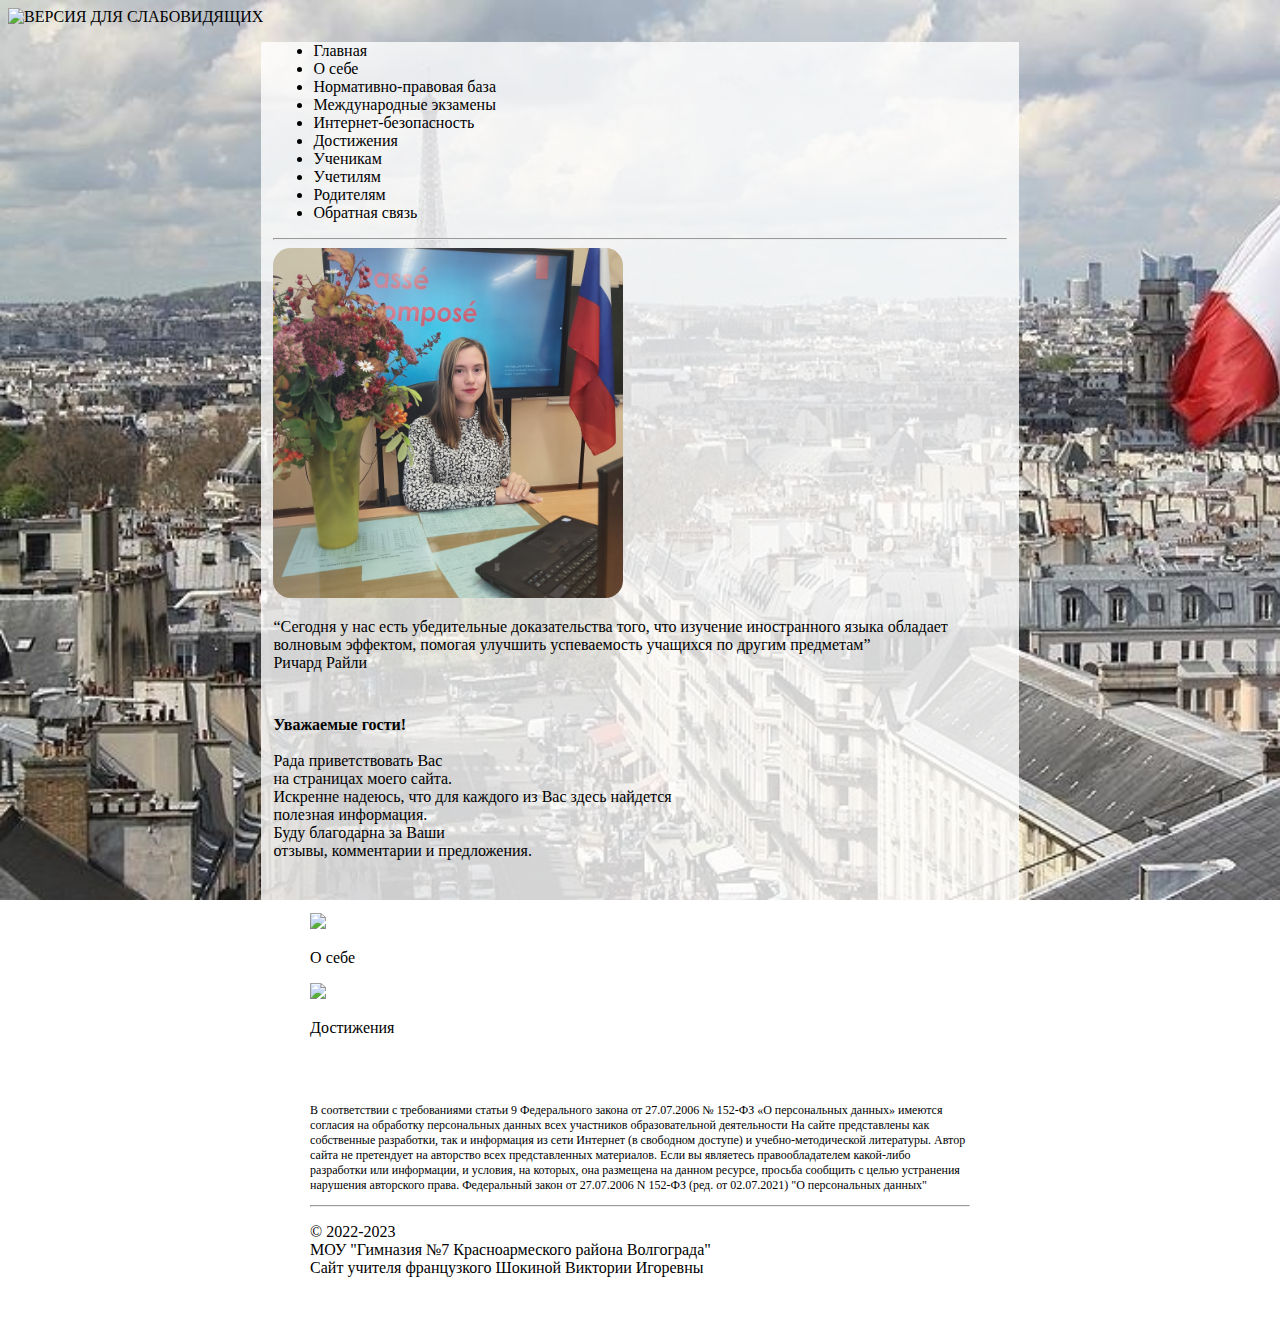
==== index.html @ 4eb43e58 "first commit" ====
<!DOCTYPE html>
<html lang="ru">
<head>
    <meta charset="UTF-8">
    <meta http-equiv="X-UA-Compatible" content="IE=edge">
    <meta name="viewport" content="width=device-width, initial-scale=1.0">
    <link href="https://cdn.jsdelivr.net/npm/bootstrap@5.2.2/dist/css/bootstrap.min.css" rel="stylesheet" integrity="sha384-Zenh87qX5JnK2Jl0vWa8Ck2rdkQ2Bzep5IDxbcnCeuOxjzrPF/et3URy9Bv1WTRi" crossorigin="anonymous">
    <!-- JavaScript Bundle with Popper -->
    <script src="https://cdn.jsdelivr.net/npm/bootstrap@5.2.2/dist/js/bootstrap.bundle.min.js" integrity="sha384-OERcA2EqjJCMA+/3y+gxIOqMEjwtxJY7qPCqsdltbNJuaOe923+mo//f6V8Qbsw3" crossorigin="anonymous"></script>
    <link rel="stylesheet" href="static/main_style.css">
    <script src="https://lidrekon.ru/slep/js/jquery.js"></script>
    <script src="https://lidrekon.ru/slep/js/uhpv-full.min.js"></script>
    <title>Сайт учителя французкого</title>
</head>
<body>
    <img id="specialButton" style="cursor:pointer;" src="https://lidrekon.ru/images/special.png" alt="ВЕРСИЯ ДЛЯ СЛАБОВИДЯЩИХ" title="ВЕРСИЯ ДЛЯ СЛАБОВИДЯЩИХ" />
    <main class="main_container"> 
        <div class="container"> 
            <header class="d-flex justify-content-center py-3">
                <ul class="nav nav-pills">
                    <li class="btn btn-outline-light border border-0"><a href="Main.html" class="nav-link px-2 link-dark" aria-current="page">Главная</a></li>
                    <li class="btn btn-outline-light border border-0"><a href="Html/About.html" class="nav-link px-2 link-dark">О себе</a></li>
                    <li class="btn btn-outline-light border border-0"><a href="Html/Normativ-base.html" class="nav-link px-2 link-dark">Нормативно-правовая база</a></li>
                    <li class="btn btn-outline-light border border-0"><a href="Html/Exam.html" class="nav-link px-2 link-dark">Международные экзамены</a></li>
                    <li class="btn btn-outline-light border border-0"><a href="Html/Internet.html" class="nav-link px-2 link-dark">Интернет-безопасность</a></li>
                    <li class="btn btn-outline-light border border-0"><a href="Html/self_achiene.html" class="nav-link px-2 link-dark">Достижения</a></li>
                    <li class="btn btn-outline-light border border-0"><a href="Html/Student.html" class="nav-link px-2 link-dark">Ученикам</a></li>
                    <li class="btn btn-outline-light border border-0"><a href="Html/Teacher.html" class="nav-link px-2 link-dark">Учетилям</a></li>
                    <li class="btn btn-outline-light border border-0"><a href="Html/Parents.html" class="nav-link px-2 link-dark">Родителям</a></li>
                    <li class="btn btn-outline-light border border-0"><a href="Html/Chat_me.html" class="nav-link px-2 link-dark">Обратная связь</a></li>
                </ul>
            </header>
            <hr>
        </div>  
        <section class="container main_middle d-flex">
            <img class="foto_main_middle" src="img/Foto_main.jpg">
            <div>
                <p class="font-monospace fw-semibold text-end quote">“Сегодня у нас есть убедительные доказательства того, 
                    что изучение иностранного языка обладает волновым эффектом, помогая улучшить 
                    успеваемость учащихся по другим предметам”<br> 
                    Ричард Райли </p>
                <p class="hello text-center">
                    <b>Уважаемые гости!</b><br><br>
                    Рада приветствовать Вас<br>
                    на страницах моего сайта.<br>   
                    Искренне надеюсь, что для каждого из Вас здесь найдется<br>
                    полезная информация.<br>
                    Буду благодарна за Ваши<br>
                    отзывы, комментарии  и предложения.<br>
                    </p>
            
            </div>
        </section>
        <footer class="footer_main">
            <div class="container d-flex">
                <div class="About_me">
                    <a href="#">
                        <img src="https://img.icons8.com/bubbles/150/000000/about-me-female.png"/>
                        <p class="text-center">О себе</p>
                    </a>
                </div>
                <div class="Chat_me">
                    <a href="#">
                        <img src="https://img.icons8.com/bubbles/150/000000/long-hair-girl-trophy.png"/>
                        <p class="text-center">Достижения</p>
                    </a>
                </div>
            </div>
            <p class="Law_footer">
            В соответствии с требованиями статьи 9 Федерального закона от 27.07.2006 № 152-ФЗ «О персональных данных» имеются согласия на обработку персональных данных всех участников образовательной деятельности
            На сайте представлены как собственные разработки, так и информация из сети Интернет (в свободном доступе) и учебно-методической литературы. Автор сайта не претендует на авторство всех представленных материалов. 
            Если вы являетесь правообладателем какой-либо разработки или информации, и условия, на которых, она размещена на данном ресурсе, просьба сообщить с целью устранения нарушения авторского права.
            Федеральный закон от 27.07.2006 N 152-ФЗ (ред. от 02.07.2021) "О персональных данных"
            </p>
            <hr>
            <p class="text-center">
                © 2022-2023 <br>
                МОУ "Гимназия №7 Красноармеского района Волгограда"<br>
                Cайт учителя французкого Шокиной Виктории Игоревны
            </p>
        </footer>
    </main>
</body>
</html>
---- static/main_style.css ----
body{
    background-attachment: fixed;
    background-image: url(../img/Background.jpeg);
    background-size: cover;
}
a{
    text-decoration: none;
    color: black;
}
.main_container{
    margin: 0 20% 0 20%;
    padding: 0 1% 0 1%;
    background-color: rgba(255, 255, 255, 0.8);
    
}
.menu{
    text-align: center;
}
.foto_main_middle{
    width: 350px;
    height: 350px;
    margin-right: 2%;
    border-radius: 5%;
}
.hello{
    margin-top: 6%;
}
.footer_main{
    padding: 5%;
}
.About_me{
    margin: auto;
}
.Chat_me{
    margin: auto;
}
.Law_footer{
    margin-top: 10%;
    font-size: 12px;
}
.foto_About{
    margin-left: 3%;
}
.exam_foto{
    width: 100%;
    border-radius: 10%;
}
.btn_exam{
    margin-top: 3%;
    text-align: center;
}
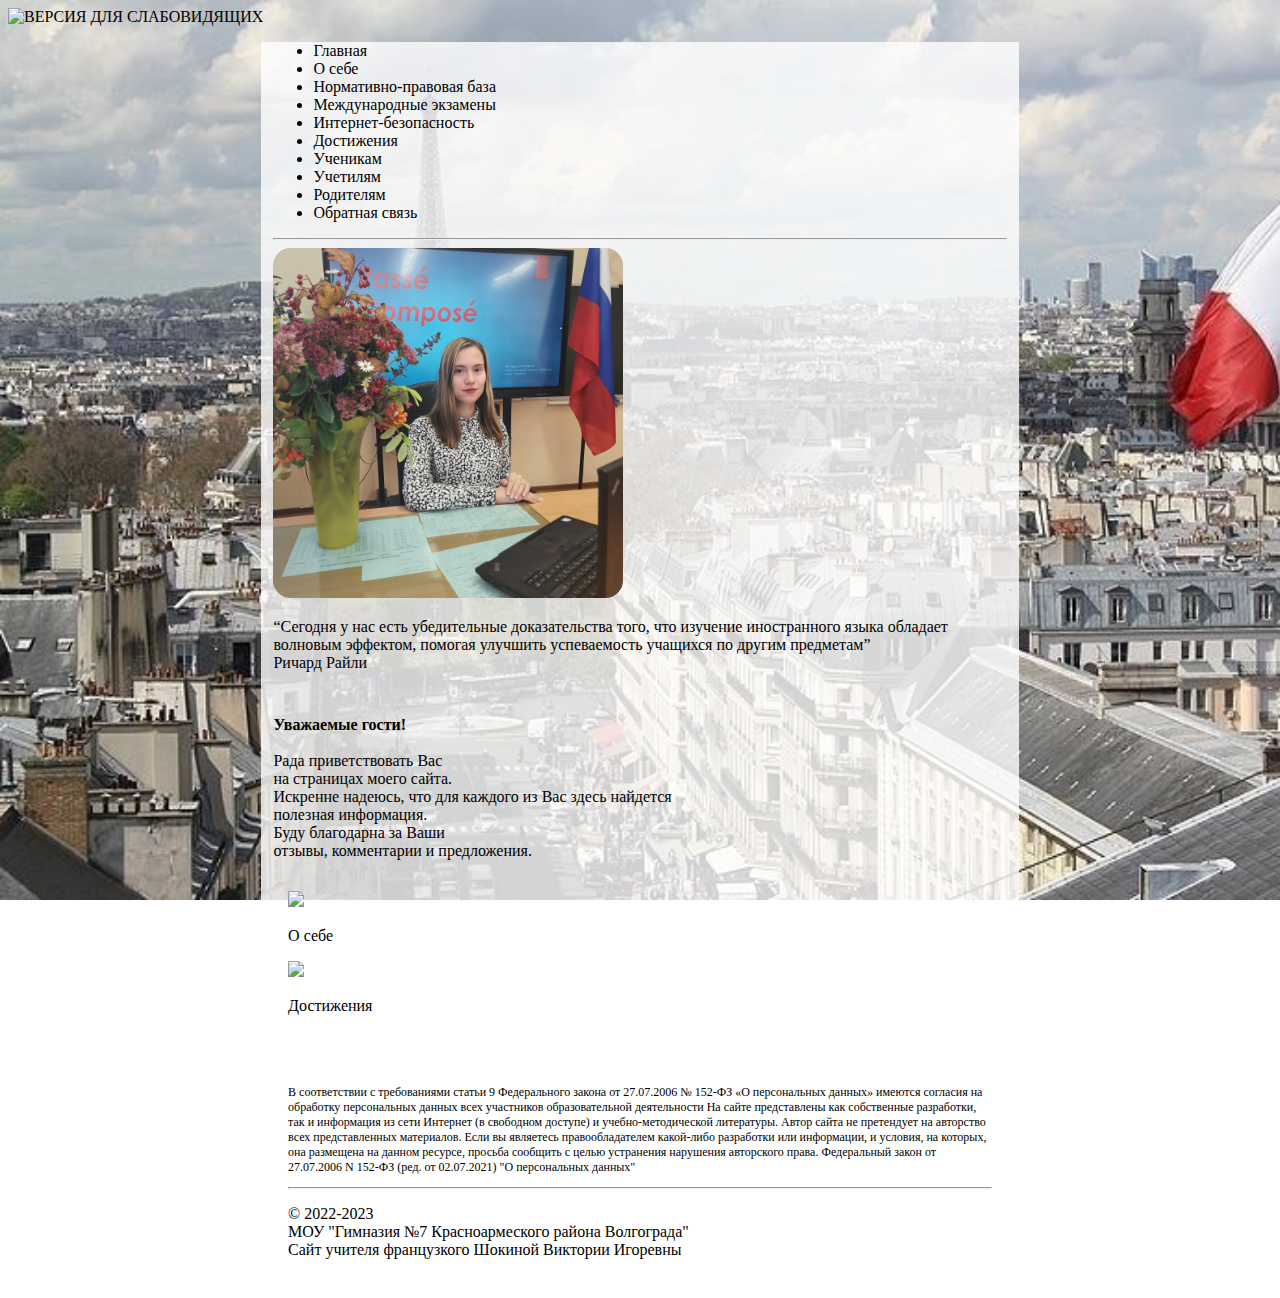
==== commit 0243b2e3: "Second commit > some finale" ====
--- a/index.html
+++ b/index.html
@@ -18,7 +18,7 @@
         <div class="container"> 
             <header class="d-flex justify-content-center py-3">
                 <ul class="nav nav-pills">
-                    <li class="btn btn-outline-light border border-0"><a href="Main.html" class="nav-link px-2 link-dark" aria-current="page">Главная</a></li>
+                    <li class="btn btn-outline-light border border-0"><a href="index.html" class="nav-link px-2 link-dark" aria-current="page">Главная</a></li>
                     <li class="btn btn-outline-light border border-0"><a href="Html/About.html" class="nav-link px-2 link-dark">О себе</a></li>
                     <li class="btn btn-outline-light border border-0"><a href="Html/Normativ-base.html" class="nav-link px-2 link-dark">Нормативно-правовая база</a></li>
                     <li class="btn btn-outline-light border border-0"><a href="Html/Exam.html" class="nav-link px-2 link-dark">Международные экзамены</a></li>
--- a/static/main_style.css
+++ b/static/main_style.css
@@ -26,7 +26,7 @@
     margin-top: 6%;
 }
 .footer_main{
-    padding: 5%;
+    padding: 2%;
 }
 .About_me{
     margin: auto;
@@ -48,4 +48,31 @@
 .btn_exam{
     margin-top: 3%;
     text-align: center;
+}
+.internet_foto{
+    margin-left: 25%;
+    border-radius: 10%;
+    width: 50%;
+}
+.student_video{
+    width: 100%;
+    height: 250px;
+    margin-left: 50%;
+}
+.student_video_pesni{
+    width: 60%;
+    height: 300px;
+    margin-left: 10%;
+}
+.item_card{
+    margin-bottom: 5%;
+}
+.Card_list{
+    margin-top: 1%;
+}
+.contact_p{
+    margin-left: 20%;
+}
+.card_contact{
+    margin: 20px;
 }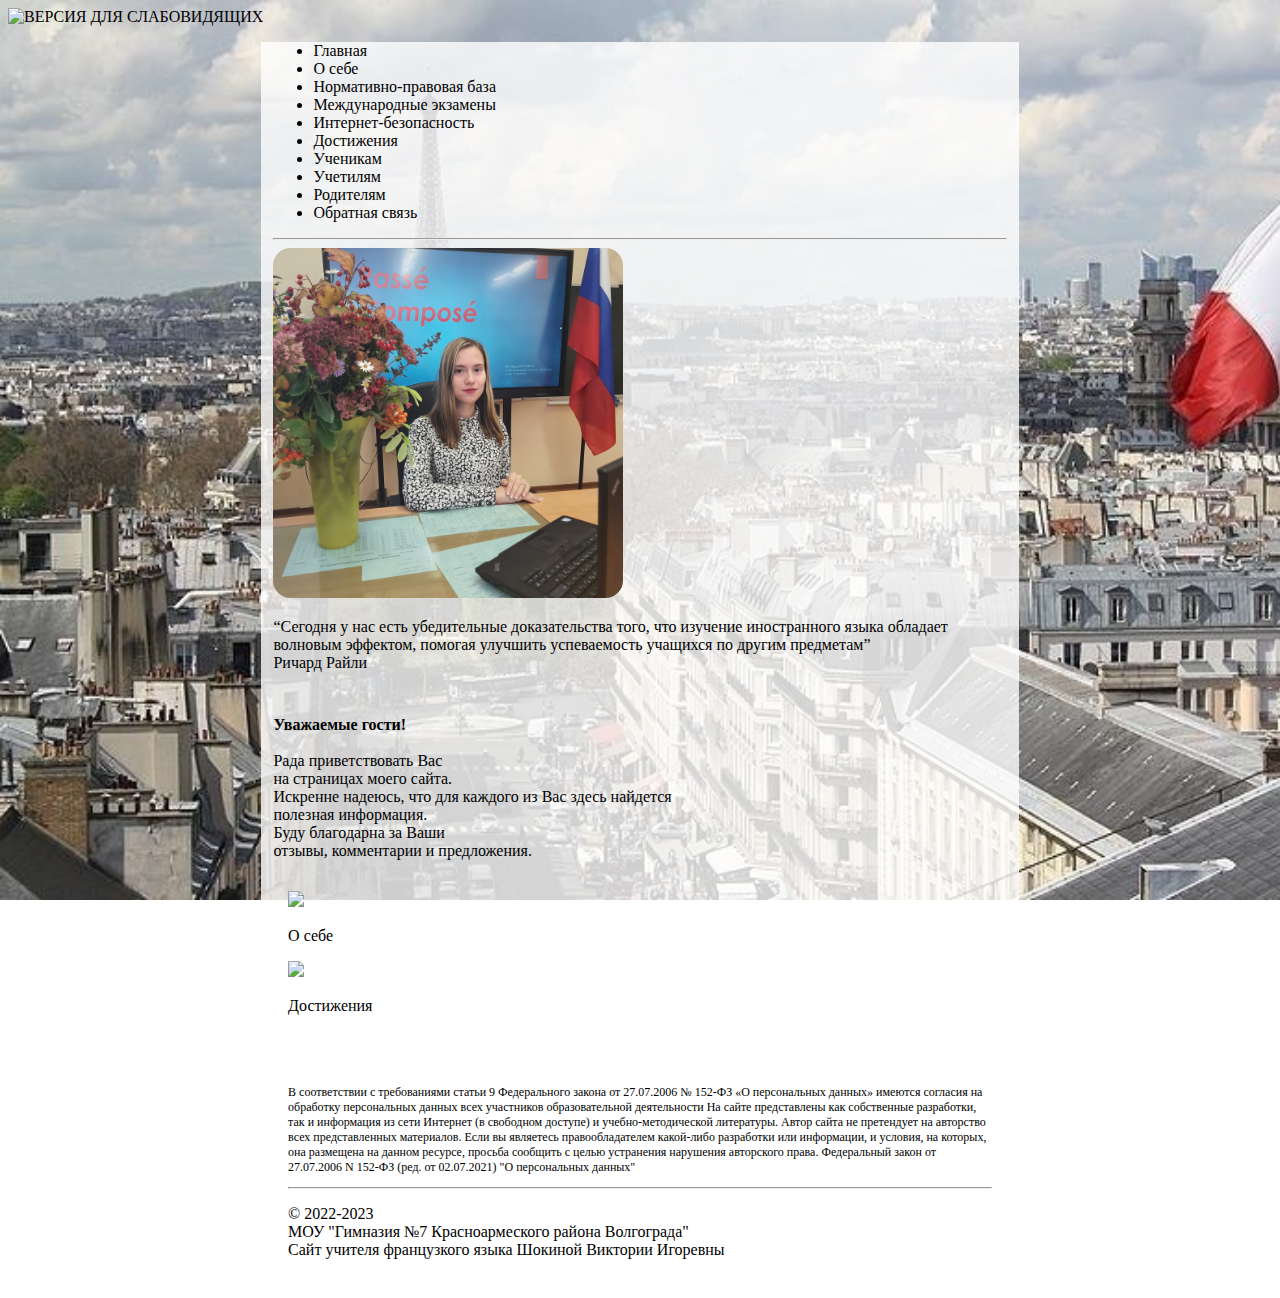
==== commit 83940468: "Исправлен футер на всех страницах" ====
--- a/index.html
+++ b/index.html
@@ -76,7 +76,7 @@
             <p class="text-center">
                 © 2022-2023 <br>
                 МОУ "Гимназия №7 Красноармеского района Волгограда"<br>
-                Cайт учителя французкого Шокиной Виктории Игоревны
+                Cайт учителя французкого языка Шокиной Виктории Игоревны
             </p>
         </footer>
     </main>
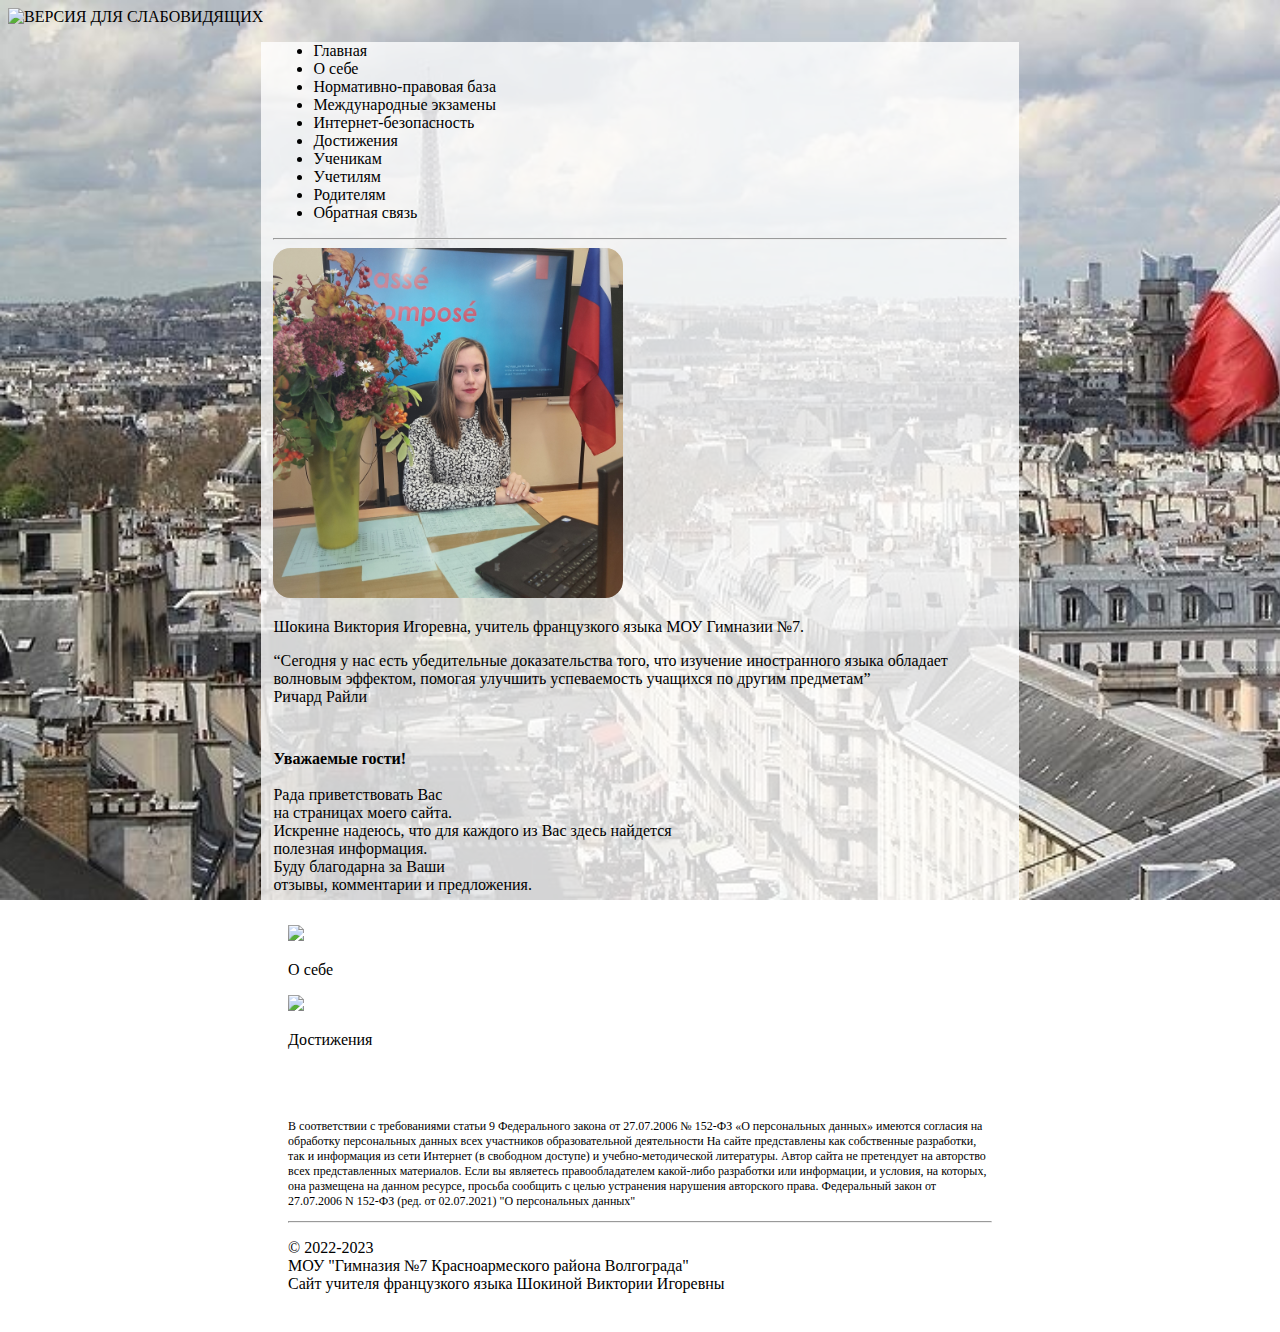
==== commit 05c601fe: "finaly commit" ====
--- a/index.html
+++ b/index.html
@@ -33,7 +33,13 @@
             <hr>
         </div>  
         <section class="container main_middle d-flex">
-            <img class="foto_main_middle" src="img/Foto_main.jpg">
+            <div>
+                <img class="foto_main_middle" src="img/Foto_main.jpg">
+                <p class="text-center fw-semibold">
+                    Шокина Виктория Игоревна,
+                    учитель французкого языка МОУ Гимназии №7.
+                </p>
+            </div>
             <div>
                 <p class="font-monospace fw-semibold text-end quote">“Сегодня у нас есть убедительные доказательства того, 
                     что изучение иностранного языка обладает волновым эффектом, помогая улучшить 
@@ -54,13 +60,13 @@
         <footer class="footer_main">
             <div class="container d-flex">
                 <div class="About_me">
-                    <a href="#">
+                    <a href="Html/About.html">
                         <img src="https://img.icons8.com/bubbles/150/000000/about-me-female.png"/>
                         <p class="text-center">О себе</p>
                     </a>
                 </div>
                 <div class="Chat_me">
-                    <a href="#">
+                    <a href="Html/self_achiene.html">
                         <img src="https://img.icons8.com/bubbles/150/000000/long-hair-girl-trophy.png"/>
                         <p class="text-center">Достижения</p>
                     </a>
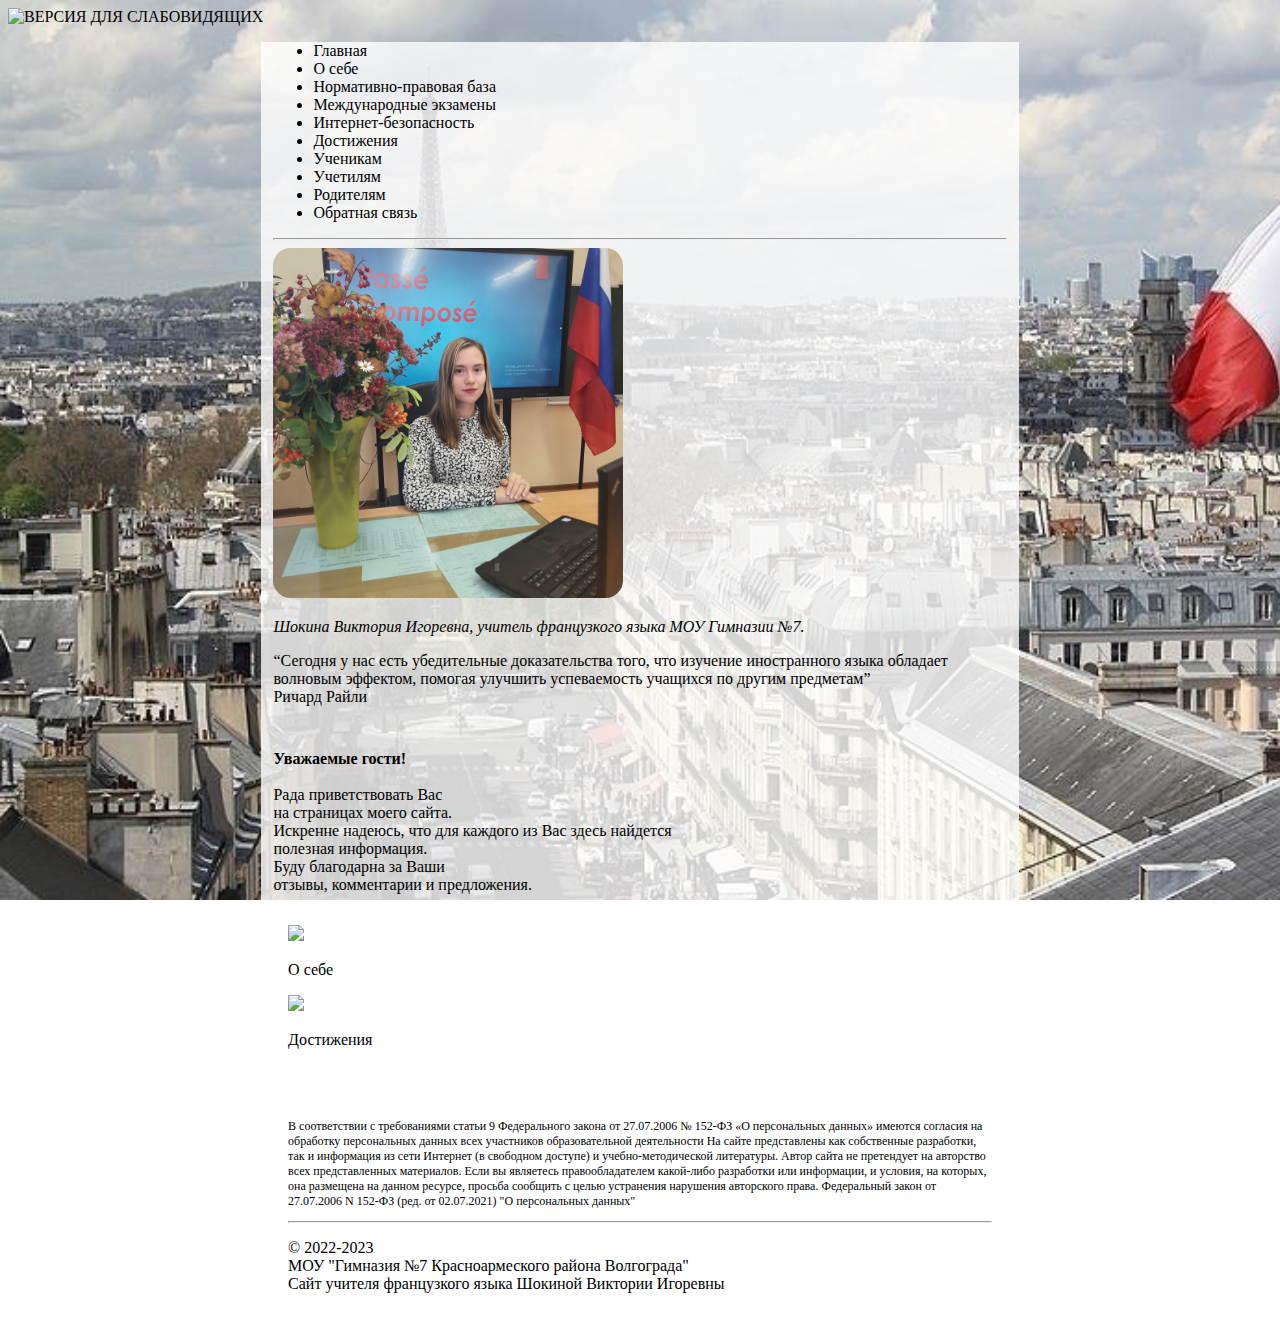
==== commit 42a4c707: "Изменен текст на главной" ====
--- a/index.html
+++ b/index.html
@@ -35,9 +35,10 @@
         <section class="container main_middle d-flex">
             <div>
                 <img class="foto_main_middle" src="img/Foto_main.jpg">
-                <p class="text-center fw-semibold">
+                <p class="text-center fst-italic"><i>
                     Шокина Виктория Игоревна,
                     учитель французкого языка МОУ Гимназии №7.
+                </i>
                 </p>
             </div>
             <div>
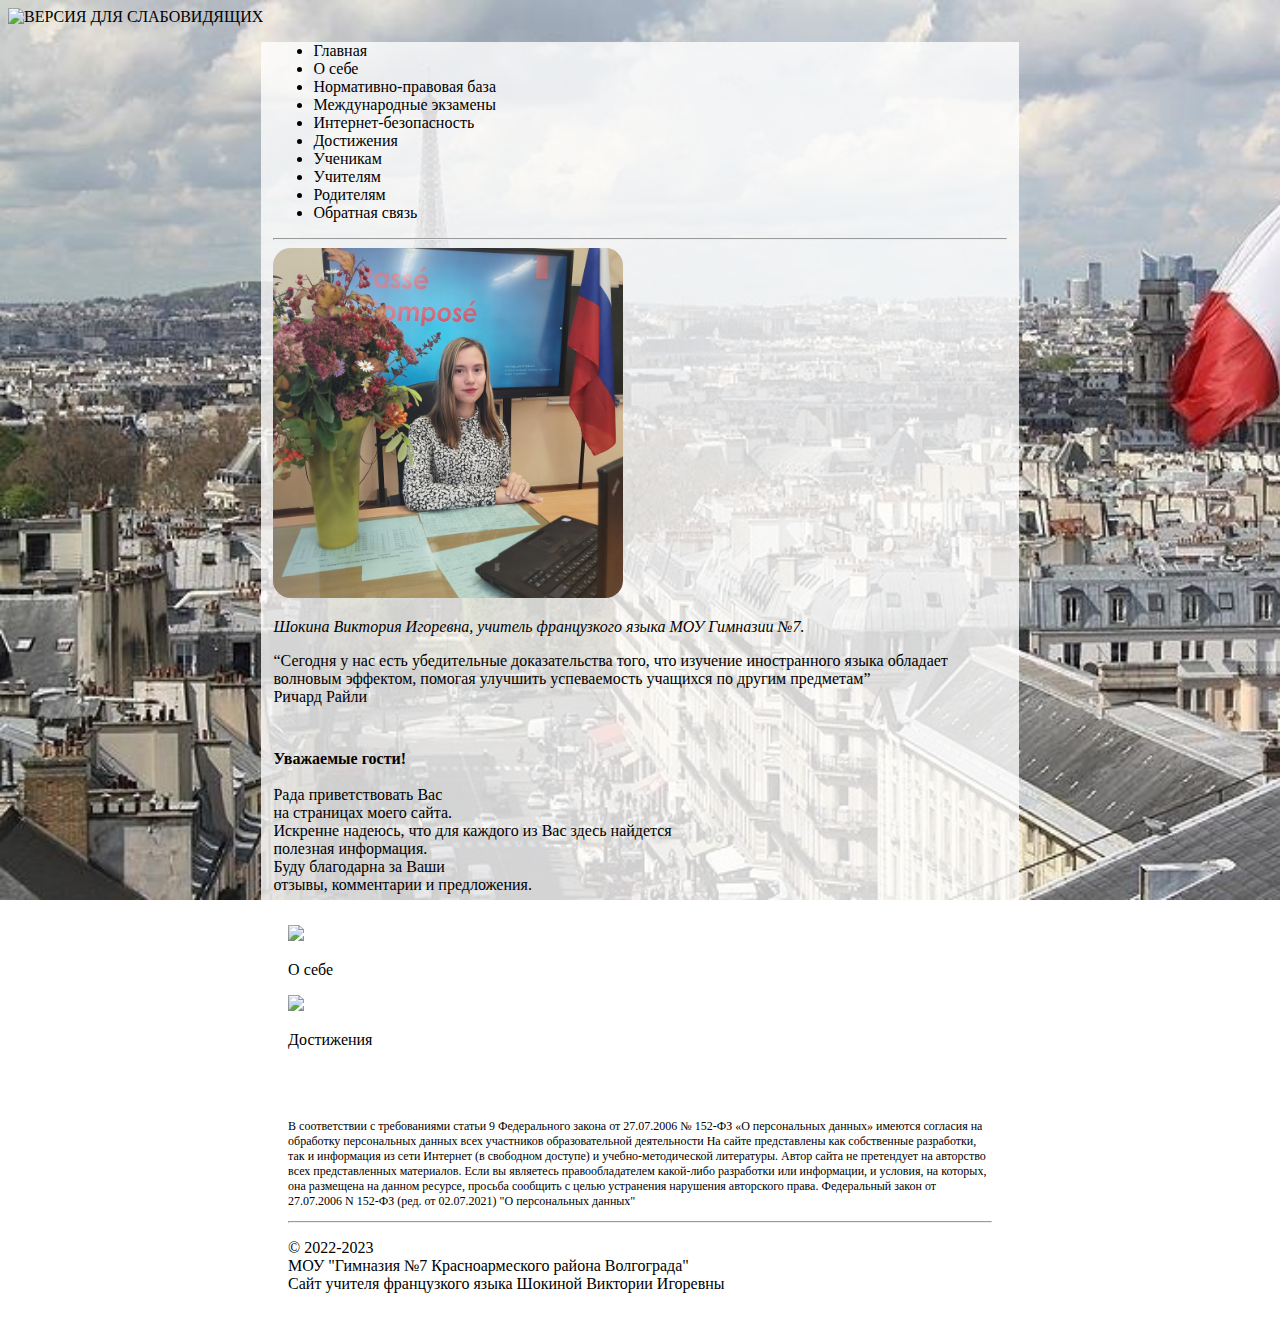
==== commit 0aa1d4cb: "Версия-2.5" ====
--- a/index.html
+++ b/index.html
@@ -25,7 +25,7 @@
                     <li class="btn btn-outline-light border border-0"><a href="Html/Internet.html" class="nav-link px-2 link-dark">Интернет-безопасность</a></li>
                     <li class="btn btn-outline-light border border-0"><a href="Html/self_achiene.html" class="nav-link px-2 link-dark">Достижения</a></li>
                     <li class="btn btn-outline-light border border-0"><a href="Html/Student.html" class="nav-link px-2 link-dark">Ученикам</a></li>
-                    <li class="btn btn-outline-light border border-0"><a href="Html/Teacher.html" class="nav-link px-2 link-dark">Учетилям</a></li>
+                    <li class="btn btn-outline-light border border-0"><a href="Html/Teacher.html" class="nav-link px-2 link-dark">Учителям</a></li>
                     <li class="btn btn-outline-light border border-0"><a href="Html/Parents.html" class="nav-link px-2 link-dark">Родителям</a></li>
                     <li class="btn btn-outline-light border border-0"><a href="Html/Chat_me.html" class="nav-link px-2 link-dark">Обратная связь</a></li>
                 </ul>
